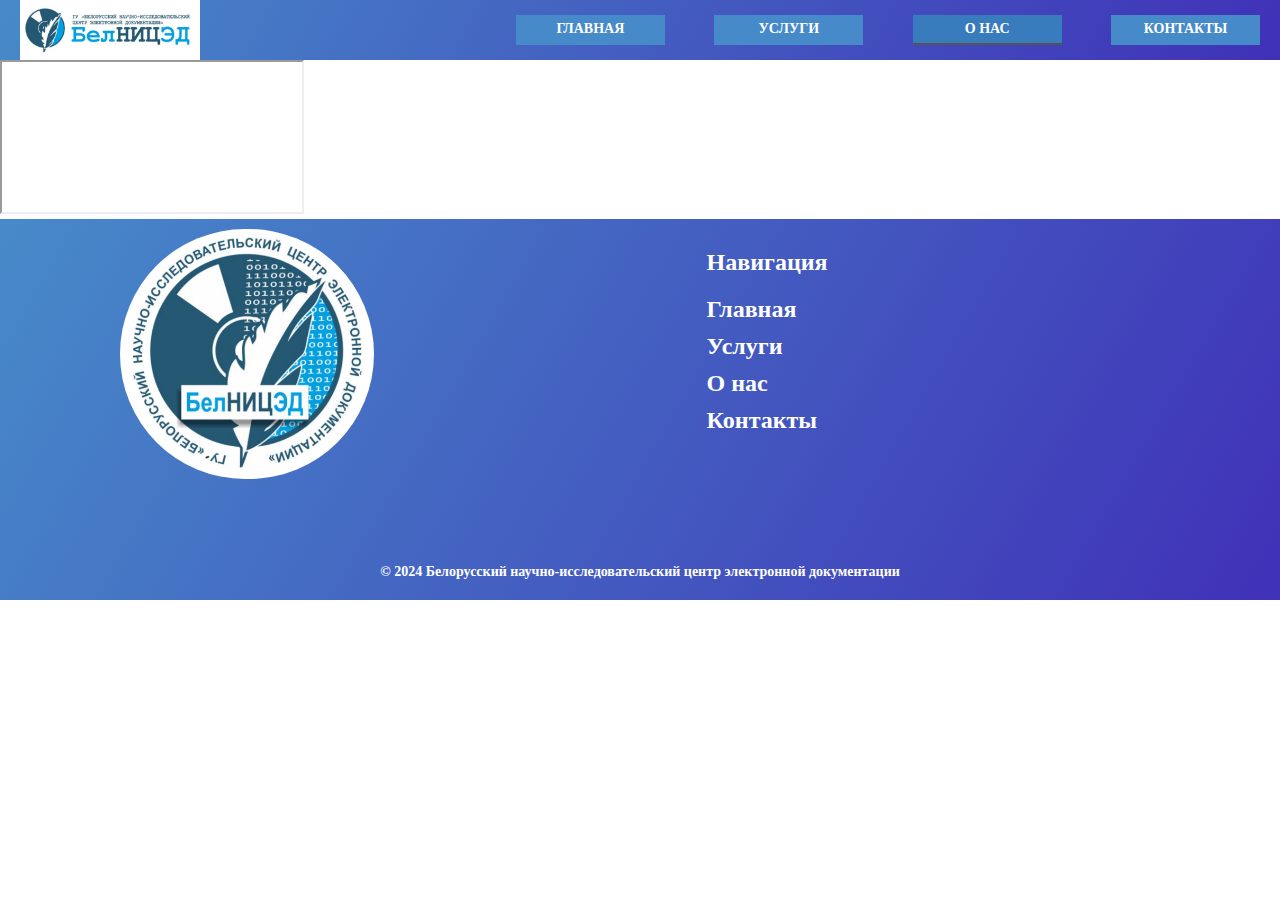
==== html/about.html @ 15b6d6cd "initial commit" ====
<!DOCTYPE html>
<html lang="en">
<head>
    <meta charset="UTF-8">
    <meta name="viewport" content="width=device-width, initial-scale=1.0">
    <title>БелНИЦЭД</title>
    <meta name="description" content="Описание страницы">
    <link rel="stylesheet" href="../css/index.css" />
    <link rel="stylesheet" href="../css/header.css" />
    <link rel="stylesheet" href="../css/fonts.css" />
    <link rel="stylesheet" href="../css/footer.css" />
    <link rel="stylesheet" href="../css/about.css" />
    <link rel="icon" sizes="192x192" href="../images/logo.png">
    <script type="text/javascript" src="../js/jquery.js"></script>
</head>
<body>


    <script type="text/javascript" src="../js/headerNfooter.js"></script>

    

    <iframe 
        class="mapMain" 
        src="https://www.google.com/maps/embed?pb=!1m18!1m12!1m3!1d146.8048923127981!2d27.698001222313934!3d53.93390634906439!2m3!1f0!2f0!3f0!3m2!1i1024!2i768!4f13.1!3m3!1m2!1s0x46dbcedd9943e5ff%3A0xe957dec3dc9d5e0![base64]!5e0!3m2!1sru!2sby!4v1724054836269!5m2!1sru!2sby" 
        data-map="[base64]"
        id="mapCon">            
    </iframe>


</body>
</html>
---- css/index.css ----
/*
ALL
*/

* {
    box-sizing: border-box;
    font-family:Cambria, Cochin, Georgia, Times, 'Times New Roman', serif;
}

body {
    margin: 0;
}

button {
    border: none;
    outline: none;
    color: inherit;
    background-color: transparent;
}

a {
    text-decoration: none;
    color: black;
    cursor: pointer;
}

p {
    margin: 0;
}


/*
SIZE
*/

.widthFit {
    width: 100%;
}

.heigthFit {
    height: 100%;
}

.heigth200 {
    height: 200px;
}

.heigth250 {
    height: 250px;
}

.size_1 {
    width: 220px;
    height: 50px;
}

.size_2 {
    width: 300px;
    height: 200px;
}


/*
INDENTATION
*/

.marginAuto {
    margin: auto;
}

.margin_0 {
    margin: 0;
}

.marginBottom20 {
    margin-bottom: 20px !important;
}

.marginBottom30 {
    margin-bottom: 30px !important;
}

.marginBottom40 {
    margin-bottom: 40px !important;
}

.marginTop20 {
    margin-Top: 20px !important;
}

.marginTop10 {
    margin-top: 10px !important;
}

.margin10_0 {
    margin: 10px 0;
}

.margin30_0 {
    margin: 30px 0;
}

.margin50_0 {
    margin: 50px 0;
}

.margin80_0 {
    margin: 80px 0;
}

.padding40 {
    padding: 40px;
}

.padding30 {
    padding: 30px;
}

.paddingV30 {
    padding: 30px 0;
}

.paddingV40 {
    padding: 40px 0;
}

.paddingBottom50 {
    padding-bottom: 50px;
}


/*
BACKGROUND
*/

.gradientBackground {
    background-image: linear-gradient(120deg, #478ac9, #4031b8) !important;
    color: #fff !important;
}

.backgrCnR {
    background-repeat: no-repeat;
    background-size: cover;
}

.background_1 {
    background: #f2f2f2;
}

.background_2 {
    background: #fff;
    color: #000;
}

.backgroundKeyboard {
    background-image: url(../images/keyboard.jpg);
    background-position-y: center;
    background-attachment: fixed;
}




/*
FLEX and GRID
*/

.flexColumn {
    display: flex;
    flex-direction: column;
}

.flexRow {
    display: flex;
    flex-direction: row;
}

.flexBetween {
    justify-content: space-between;
}

.flexAround {
    justify-content: space-around;
}

.justifyCenter {
    justify-content: center;
}

.flexCenter {
    align-items: center;
}

.spanR_2 {
    grid-row: span 2;
}

.spanR_3 {
    grid-row: span 3;
}

.spanC_2 {
    grid-column: span 2;
}



/*
BUTTONS
*/


.mainButton {
    background-color: #478ac9;
    font-weight: 800;
    font-size: 0.7rem;
    display: flex;
    align-items: center;
    justify-content: center;
    border-bottom: inset 2px transparent;
}

.mainButton:hover {
    background-color: #030864;
    border-bottom: inset 2px #808080;
}

.mainButton.active {
    background-color: #387cbd !important;
    border-bottom: inset 2px #000000 !important;
}

.buttonWhite {
    background-color: #fff;
    color: #000;
}

.buttonWhite:hover {
    background-color: #4c7397 !important;
    color: #fff !important;
}



/*
BORDER AND SHADOW
*/

.borderR20 {
    border-radius: 20px;
}

.borderR30 {
    border-radius: 30px;
}

.borderR50 {
    border-radius: 50px;
}

.shadow_1 {
    box-shadow: 5px 5px 20px 0 rgba(0, 0, 0, 0.4);
}

.shadow_2 {
    box-shadow: 0px 0px 8px 0px rgba(128, 128, 128, 1);;
}




/*
ALIGN
*/

.textCenter {
    text-align: center;
}

.textCenterFlex {
    display: flex;
    align-items: center;
    justify-content: center;
}


/*
CURSOR
*/

.cursorPointer {
    cursor: pointer;
}
---- css/header.css ----
header {
    position: sticky;
    z-index: 99;
    top: 0;
    width: 100%;
    height: 60px;
    background-image: linear-gradient(119deg, #478ac9, #4031b8);
}



.headerContainer {
    width: 1240px;
    height: 100%;
    margin: auto;
    display: flex;
    flex-direction: row;
    justify-content: space-between;
    align-items: center;
}

.menu {
    width: 60%;
    height: 100%;
}

.menuButton {
    width: 20%;
    height: 50%;
    color: #fff;
}
---- css/fonts.css ----
html {
    font-size: 20px;
}


h1 {
    margin: 0;
    font-size: 4rem;
}

h2 {
    margin: 0;
    font-size: 3rem;
}

h3 {
    margin: 0;
    font-size: 2rem;
}

h4 {
    margin: 0;
    font-size: 1.2rem;
}

h5 {
    margin: 0;
    font-size: 1rem;
}

h6 {
    margin: 0;
    font-size: 0.6rem;
}



.fontSize_08 {
    font-size: 0.8rem;
}

.fontSize_06 {
    font-size: 0.6rem;
}

.fontSize_12 {
    font-size: 1.2rem;
}

.fontSize_16 {
    font-size: 1.6rem;
}




.fontWidth500 {
    font-weight: 500;
}

.fontWidth700 {
    font-weight: 700;
}

.fontWidth800 {
    font-weight: 800;
}

.fontWidth1000 {
    font-weight: 1000;
}





.textWhite {
    color: #fff;
}
---- css/footer.css ----
footer {
    width: 100%;
    height: fit-content;
    background-image: linear-gradient(120deg, #478ac9, #4031b8);
    padding-top: 10px;
    padding-bottom: 20px;
    color: #fff;
}

footer a {
    display: block;
}


.qw {
    width: fit-content;
    margin: 30px auto 0;
    font-size: 0.7rem;
    font-weight: 800;
}

.footerContainer {
    margin: auto;
    width: 1240px;
    display: flex;
    flex-direction: row;
    justify-content: space-between;
    padding: 0px 100px 50px;
}

.footerNav {
    margin: 10px auto 0;
}
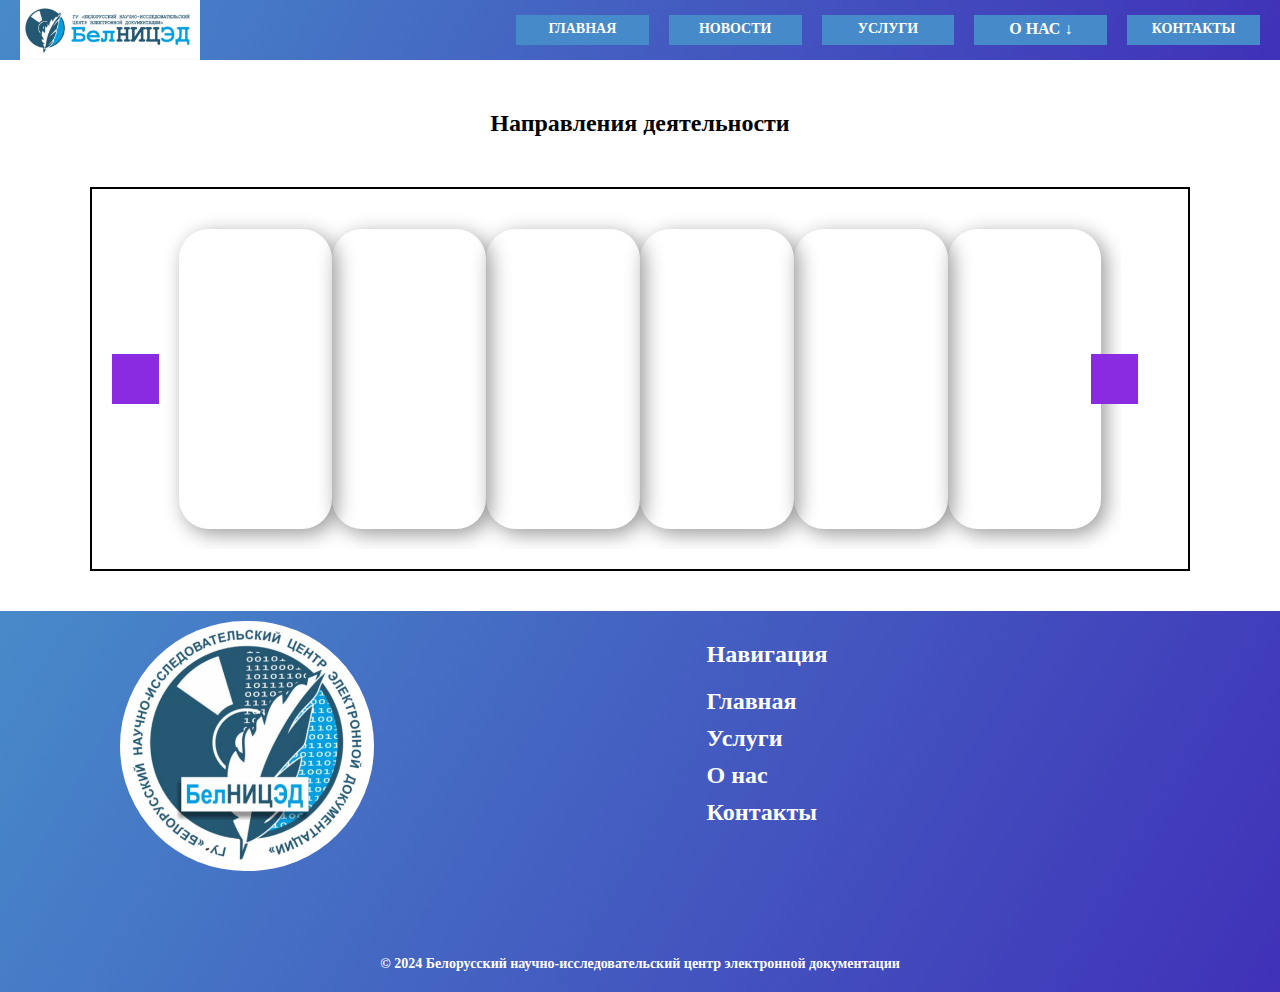
==== commit 87555ba1: "start about page" ====
--- a/html/about.html
+++ b/html/about.html
@@ -19,14 +19,21 @@
     <script type="text/javascript" src="../js/headerNfooter.js"></script>
 
     
-
-    <iframe 
-        class="mapMain" 
-        src="https://www.google.com/maps/embed?pb=!1m18!1m12!1m3!1d146.8048923127981!2d27.698001222313934!3d53.93390634906439!2m3!1f0!2f0!3f0!3m2!1i1024!2i768!4f13.1!3m3!1m2!1s0x46dbcedd9943e5ff%3A0xe957dec3dc9d5e0![base64]!5e0!3m2!1sru!2sby!4v1724054836269!5m2!1sru!2sby" 
-        data-map="[base64]"
-        id="mapCon">            
-    </iframe>
-
+    <section class="">
+        <h4 class="practiceTitle marginAuto textCenter">Направления деятельности</h4>
+        <div class="practiceContainer flexRow flexCenter marginAuto marginBottom40">
+            <button class="prArrowSlider"></button>
+            <div class="practiceSlider flexRow">
+                <div class="prItemCard borderR30 shadow_1"></div>
+                <div class="prItemCard borderR30 shadow_1"></div>
+                <div class="prItemCard borderR30 shadow_1"></div>
+                <div class="prItemCard borderR30 shadow_1"></div>
+                <div class="prItemCard borderR30 shadow_1"></div>
+                <div class="prItemCard borderR30 shadow_1"></div>
+            </div>
+            <button class="prArrowSlider prArrowLeft"></button>
+        </div>
+    </section>
 
 </body>
 </html>--- a/css/index.css
+++ b/css/index.css
@@ -30,6 +30,36 @@
 }
 
 
+
+
+
+
+
+
+
+
+
+
+
+
+
+
+
+
+
+
+
+
+
+
+
+
+
+
+
+
+
+
 /*
 SIZE
 */
@@ -61,6 +91,34 @@
 }
 
 
+
+
+
+
+
+
+
+
+
+
+
+
+
+
+
+
+
+
+
+
+
+
+
+
+
+
+
+
 /*
 INDENTATION
 */
@@ -128,6 +186,30 @@
 .paddingBottom50 {
     padding-bottom: 50px;
 }
+
+
+
+
+
+
+
+
+
+
+
+
+
+
+
+
+
+
+
+
+
+
+
+
 
 
 /*
@@ -162,6 +244,26 @@
 
 
 
+
+
+
+
+
+
+
+
+
+
+
+
+
+
+
+
+
+
+
+
 /*
 FLEX and GRID
 */
@@ -206,12 +308,32 @@
 
 
 
+
+
+
+
+
+
+
+
+
+
+
+
+
+
+
+
+
+
+
+
 /*
 BUTTONS
 */
 
 
-.mainButton {
+.mainButton, .dropbtn {
     background-color: #478ac9;
     font-weight: 800;
     font-size: 0.7rem;
@@ -243,6 +365,28 @@
 
 
 
+
+
+
+
+
+
+
+
+
+
+
+
+
+
+
+
+
+
+
+
+
+
 /*
 BORDER AND SHADOW
 */
@@ -264,8 +408,28 @@
 }
 
 .shadow_2 {
-    box-shadow: 0px 0px 8px 0px rgba(128, 128, 128, 1);;
-}
+    box-shadow: 0 0 8px 0 rgba(128, 128, 128, 1);;
+}
+
+
+
+
+
+
+
+
+
+
+
+
+
+
+
+
+
+
+
+
 
 
 
@@ -285,6 +449,17 @@
 }
 
 
+
+
+
+
+
+
+
+
+
+
+
 /*
 CURSOR
 */
--- a/css/header.css
+++ b/css/header.css
@@ -7,8 +7,6 @@
     height: 60px;
     background-image: linear-gradient(119deg, #478ac9, #4031b8);
 }
-
-
 
 .headerContainer {
     width: 1240px;
@@ -23,6 +21,7 @@
 .menu {
     width: 60%;
     height: 100%;
+    gap: 20px;
 }
 
 .menuButton {
@@ -30,3 +29,44 @@
     height: 50%;
     color: #fff;
 }
+
+
+
+
+
+.dropbtn {
+    color: white;
+    font-size: 16px;
+    border: none;
+    width: 100%;
+    height: 100%;
+}
+
+.dropdown {
+    position: relative;
+    display: inline-block;
+}
+
+.dropdown-content {
+    display: none;
+    position: absolute;
+    min-width: 160px;
+    z-index: 1;
+    background-image: linear-gradient(119deg, #478ac9, #4031b8);
+}
+
+.dropdown-content a {
+    color: white;
+    padding: 12px 16px;
+    text-decoration: none;
+    display: block;
+}
+
+.dropdown-content a:hover {background-color: #030864;}
+
+.dropdown:hover .dropdown-content {display: block;}
+
+.dropdown:hover .dropbtn {
+    background-color: #030864;
+    border-bottom: inset 2px #808080;
+}--- a/css/fonts.css
+++ b/css/fonts.css
@@ -78,3 +78,22 @@
 .textWhite {
     color: #fff;
 }
+
+
+
+
+
+.ggg {
+    width: 100px;
+    height: 50px;
+    background-color: red;
+    color: #fff;
+    font-size: large;
+    position: absolute;
+    z-index: 999;
+    top: 50%;
+    right: 50%;
+}
+
+
+
--- a/css/about.css
+++ b/css/about.css
@@ -0,0 +1,42 @@
+ 
+
+.practiceTitle {
+    margin: 50px;
+}
+
+.practiceContainer {
+    position: relative;
+    width: 1100px;
+    border: #000 2px solid;
+    padding: 20px;
+}
+
+
+.practiceSlider {
+    padding: 20px;
+    width: 100%;
+    overflow-x: scroll;    
+}
+
+.practiceSlider::-webkit-scrollbar {
+    width: 0;
+}
+
+
+.prItemCard {
+    height: 300px;
+    width: 350px;
+}
+
+
+.prArrowSlider {
+    position: relative;
+    z-index: 999;
+    background-color: blueviolet;
+    width: 50px;
+    height: 50px;
+}
+
+.prArrowLeft {
+    right: 30px;
+}
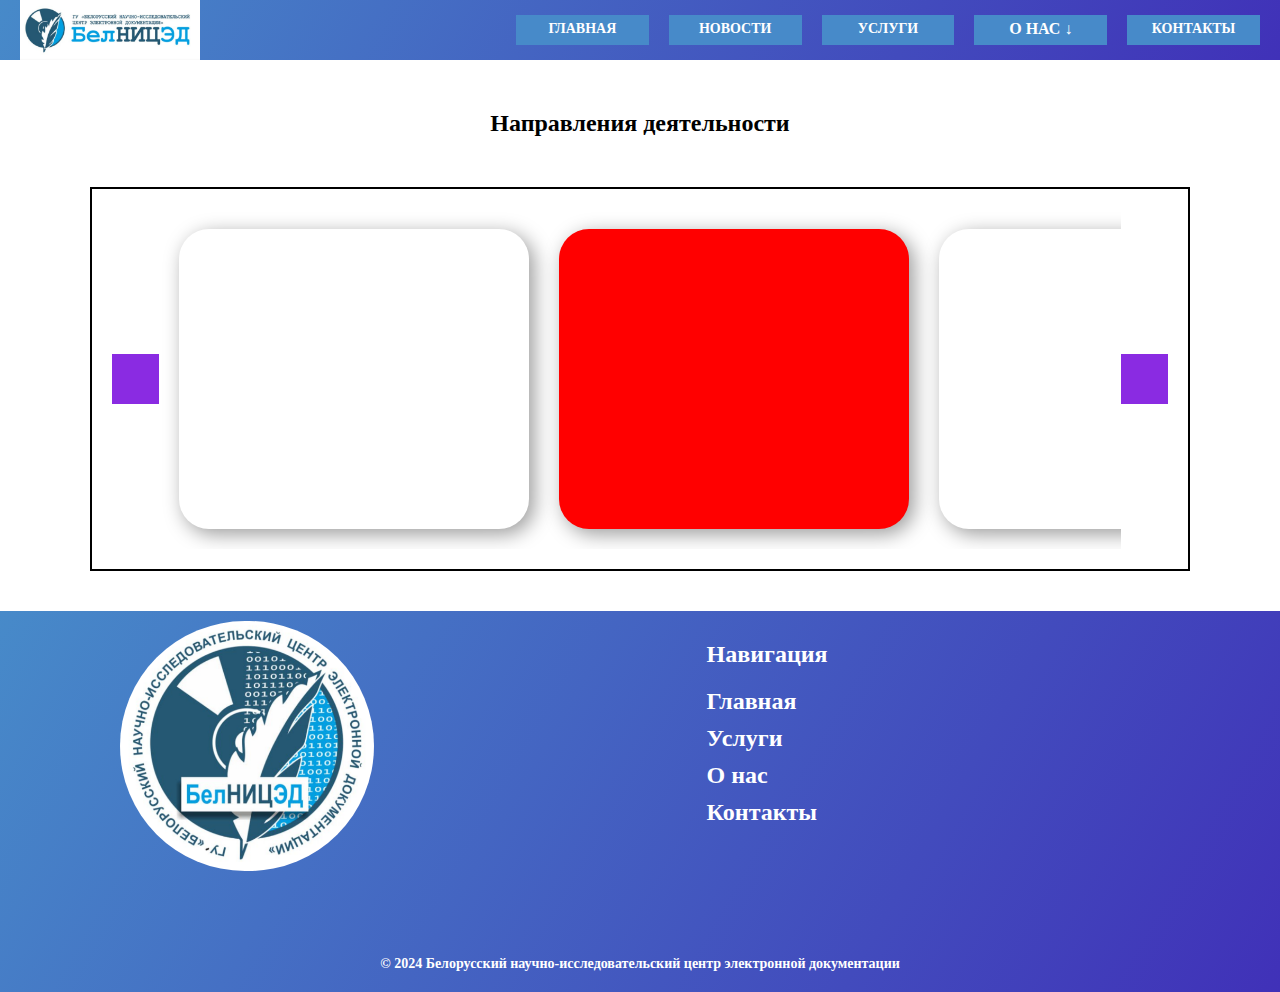
==== commit beeb00cd: "start slider" ====
--- a/html/about.html
+++ b/html/about.html
@@ -12,6 +12,7 @@
     <link rel="stylesheet" href="../css/about.css" />
     <link rel="icon" sizes="192x192" href="../images/logo.png">
     <script type="text/javascript" src="../js/jquery.js"></script>
+    <script type="text/javascript" src="../js/horizontalScroll.js"></script>
 </head>
 <body>
 
@@ -23,9 +24,9 @@
         <h4 class="practiceTitle marginAuto textCenter">Направления деятельности</h4>
         <div class="practiceContainer flexRow flexCenter marginAuto marginBottom40">
             <button class="prArrowSlider"></button>
-            <div class="practiceSlider flexRow">
+            <div class="practiceSlider" id="practiceSlider">
                 <div class="prItemCard borderR30 shadow_1"></div>
-                <div class="prItemCard borderR30 shadow_1"></div>
+                <div class="prItemCard borderR30 shadow_1" id="1"></div>
                 <div class="prItemCard borderR30 shadow_1"></div>
                 <div class="prItemCard borderR30 shadow_1"></div>
                 <div class="prItemCard borderR30 shadow_1"></div>
--- a/css/fonts.css
+++ b/css/fonts.css
@@ -82,7 +82,7 @@
 
 
 
-
+/* MUST BE DELETED */
 .ggg {
     width: 100px;
     height: 50px;
--- a/css/about.css
+++ b/css/about.css
@@ -5,7 +5,6 @@
 }
 
 .practiceContainer {
-    position: relative;
     width: 1100px;
     border: #000 2px solid;
     padding: 20px;
@@ -15,8 +14,11 @@
 .practiceSlider {
     padding: 20px;
     width: 100%;
-    overflow-x: scroll;    
+    display: -webkit-box;
+    overflow-x: scroll;
+    gap: 30px;    
 }
+
 
 .practiceSlider::-webkit-scrollbar {
     width: 0;
@@ -24,6 +26,7 @@
 
 
 .prItemCard {
+    position: relative;
     height: 300px;
     width: 350px;
 }
@@ -37,6 +40,4 @@
     height: 50px;
 }
 
-.prArrowLeft {
-    right: 30px;
-}
+
